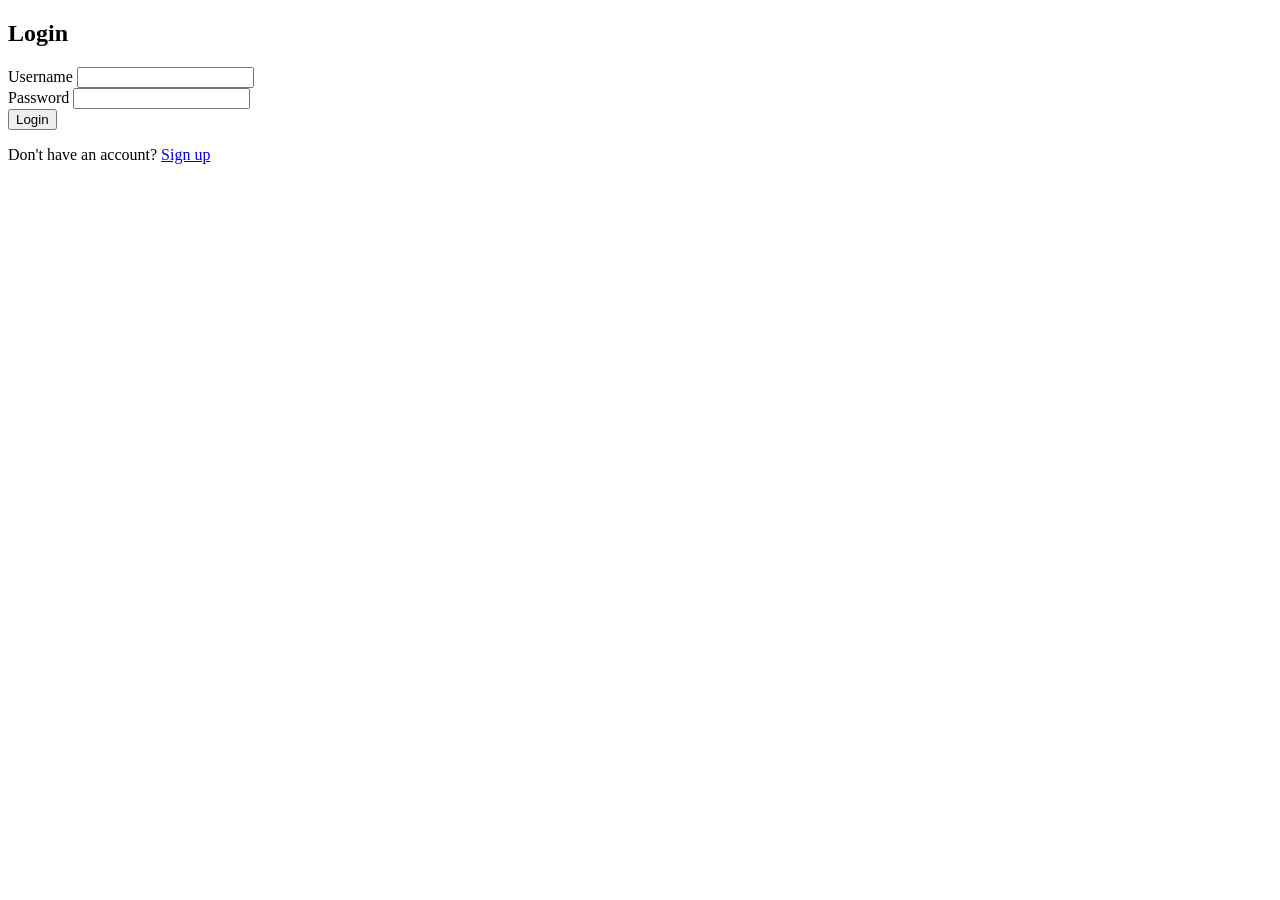
==== templates/auth.html @ f97e0402 "meeting id is being fetched now have to use the same id for meeting session" ====
<!DOCTYPE html>
<html lang="en">
<head>
  <meta charset="UTF-8">
  <meta name="viewport" content="width=device-width, initial-scale=1.0">
  <title>Login Page</title>
  <link rel="stylesheet" href="./static/auth.css">
</head>
<body>
  <div class="container">
    <div class="login-box">
      <h2>Login</h2>
      <form action="#" method="post" name="login form">
        <div class="input-group">
          <label for="username">Username</label>
          <input type="text" id="username" name="username" required>
        </div>
        <div class="input-group">
          <label for="password">Password</label>
          <input type="password" id="password" name="password" required>
        </div>
        <button type="submit" class="btn">Login</button>
        <p class="signup-link">Don't have an account? <a href="./signup.html">Sign up</a></p>
      </form>
    </div>
  </div>
<script src="./static/auth.js"></script>
</body>
</html>
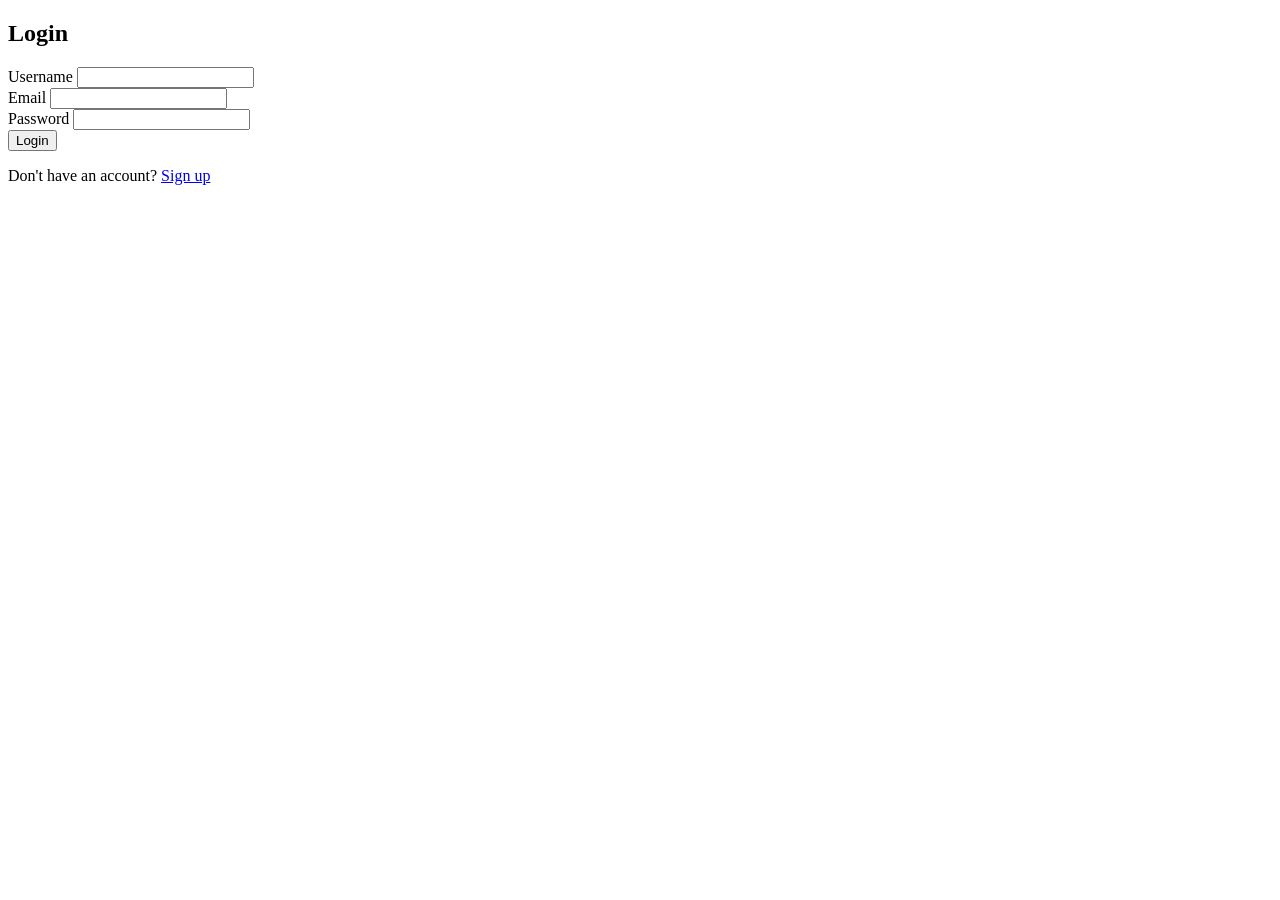
==== commit a526ea3f: "done handling ids now authentication stuff" ====
--- a/templates/auth.html
+++ b/templates/auth.html
@@ -16,11 +16,15 @@
           <input type="text" id="username" name="username" required>
         </div>
         <div class="input-group">
+          <label for="email">Email</label>
+          <input type="text" id="email" name="email" required>
+        </div>
+        <div class="input-group">
           <label for="password">Password</label>
           <input type="password" id="password" name="password" required>
         </div>
         <button type="submit" class="btn">Login</button>
-        <p class="signup-link">Don't have an account? <a href="./signup.html">Sign up</a></p>
+        <p class="signup-link">Don't have an account? <a href="/signup">Sign up</a></p>
       </form>
     </div>
   </div>
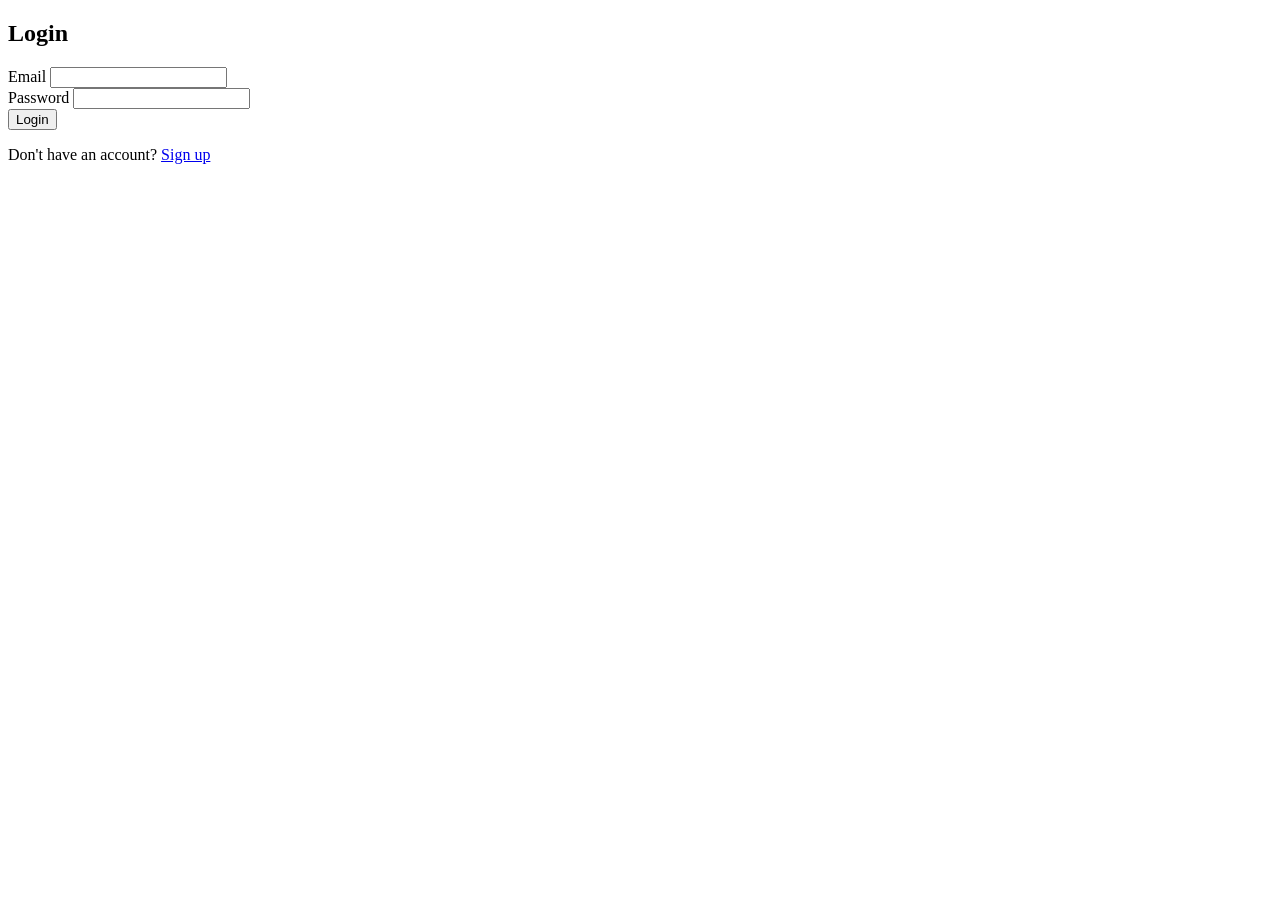
==== commit ddbe38f4: "done authentication" ====
--- a/templates/auth.html
+++ b/templates/auth.html
@@ -11,10 +11,6 @@
     <div class="login-box">
       <h2>Login</h2>
       <form action="#" method="post" name="login form">
-        <div class="input-group">
-          <label for="username">Username</label>
-          <input type="text" id="username" name="username" required>
-        </div>
         <div class="input-group">
           <label for="email">Email</label>
           <input type="text" id="email" name="email" required>
